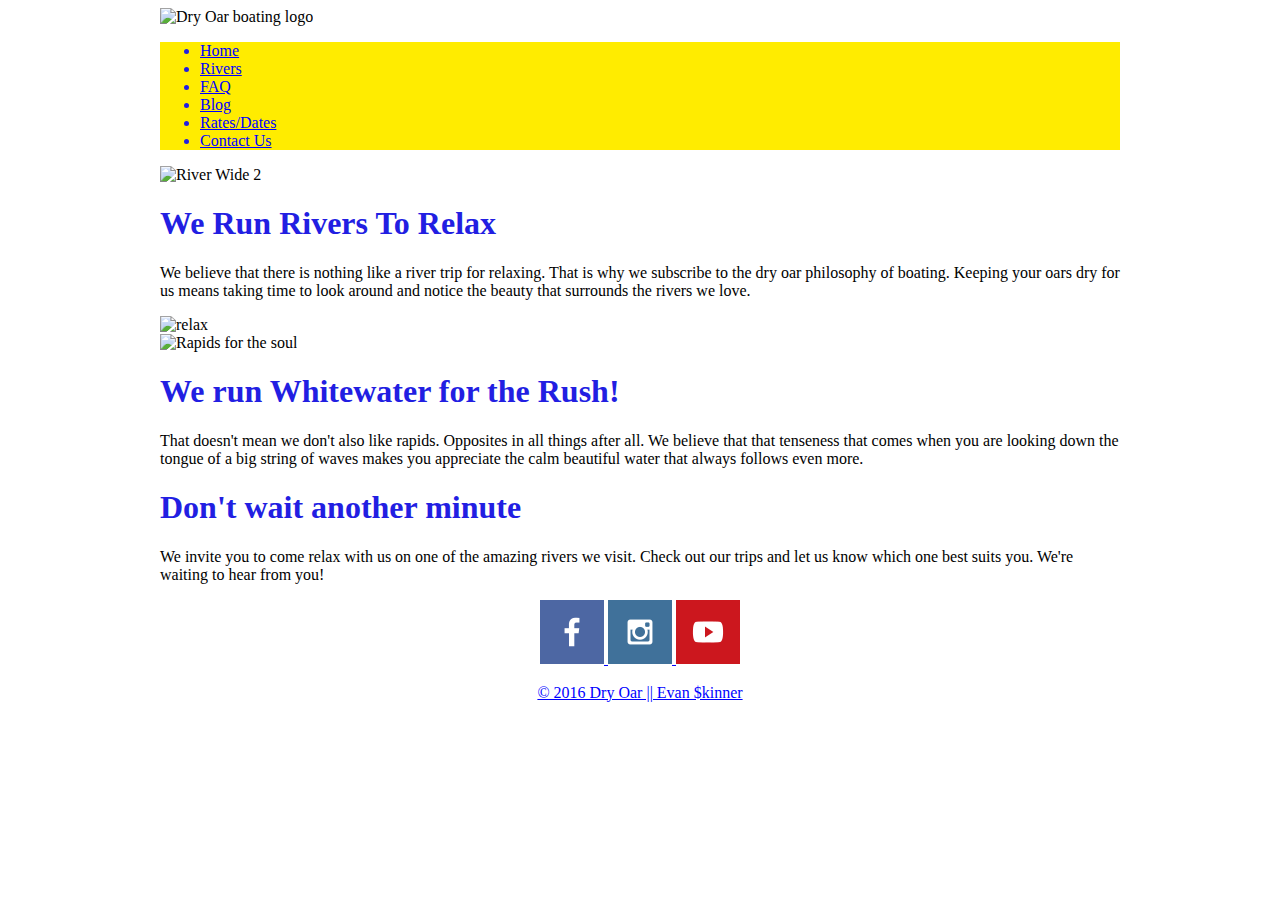
==== index.html @ 67ca1b67 "Update for the week" ====
<!doctype html>
<html>
    <head>
          <meta charset="utf-8">
        <title>Dry Oar Boating | Home</title>
    
        <style>
            
            .anything {
                width: 960px;
                margin :0 auto;
                }
            }
            #top {
            background-color:#FF9000;
            }
            
            nav {
                background-color:#FFEC00;
                color:#221EE2;
            }
            h1,h2,h3,h4,h5,h6 {
                color:#221EE2;
}    
            .firstpcolor {
                color:black;
            }
            
            #bottom {
                text-align: center;
            }
            
            a{
                color:blue;
            }
            #alignfooter {
                text-align: center;
            }
        </style>
   
    </head>
    
    <body>
        <div class="anything">
        
       <img src="http://brothert.net/dryoar/images/dryoarlogo.png" alt="Dry Oar boating logo">
    
<nav>
    <ul>
        <li><a href="index.html">Home</a></li>
        <li><a href="index.html">Rivers</a></li>
        <li><a href="index.html">FAQ</a></li>
        <li><a href="index.html">Blog</a></li>
        <li><a href="index.html">Rates/Dates</a></li>
        <li><a href="index.html">Contact Us</a></li>
    </ul>
        </nav>       
       <section id="section1">
        <img src="http://brothert.net/dryoar/images/river-wide2.JPG" alt="River Wide 2">
       <section id="top">
        <h1>We Run Rivers To Relax</h1>
        
        <p class=firstpcolor>We believe that there is nothing like a river trip for relaxing. That is why we subscribe to the dry oar philosophy of boating. Keeping your oars dry for us means taking time to look around and notice the beauty that surrounds the rivers we love.</p>
        
       <img src="http://brothert.net/dryoar/images/desolation-interest.jpg" alt="relax">
            </section>
        </section>
        <section id="section2">
       <img src="http://brothert.net/dryoar/images/ik-rapid.jpg" alt="Rapids for the soul">
        
        <h1>We run Whitewater for the Rush!</h1>
        
        <p>That doesn't mean we don't also like rapids. Opposites in all things after all. We believe that that tenseness that comes when you are looking down the tongue of a big string of waves makes you appreciate the calm beautiful water that always follows even more.</p>
        
        </section>
        <section id="section3">
    <h1>Don't wait another minute</h1>
        
        <p>We invite you to come relax with us on one of the amazing rivers we visit. Check out our trips and let us know which one best suits you. We're waiting to hear from you!</p>
        </section>
        
        <footer id=alignfooter>
            <a target="_blank" href="http://www.facebook.com"><img src="facebook.png"</a>
            <a target="_blank" href="http://www.instagram.com"><img src="instagram.png"</a>
            <a target="_blank" href="http://www.youtube.com"><img src="youtube.png"</a>
            
<p>&copy; 2016 Dry Oar || Evan $kinner <p>
            
        </footer>
       
        
        </div>
    </body>
</html>
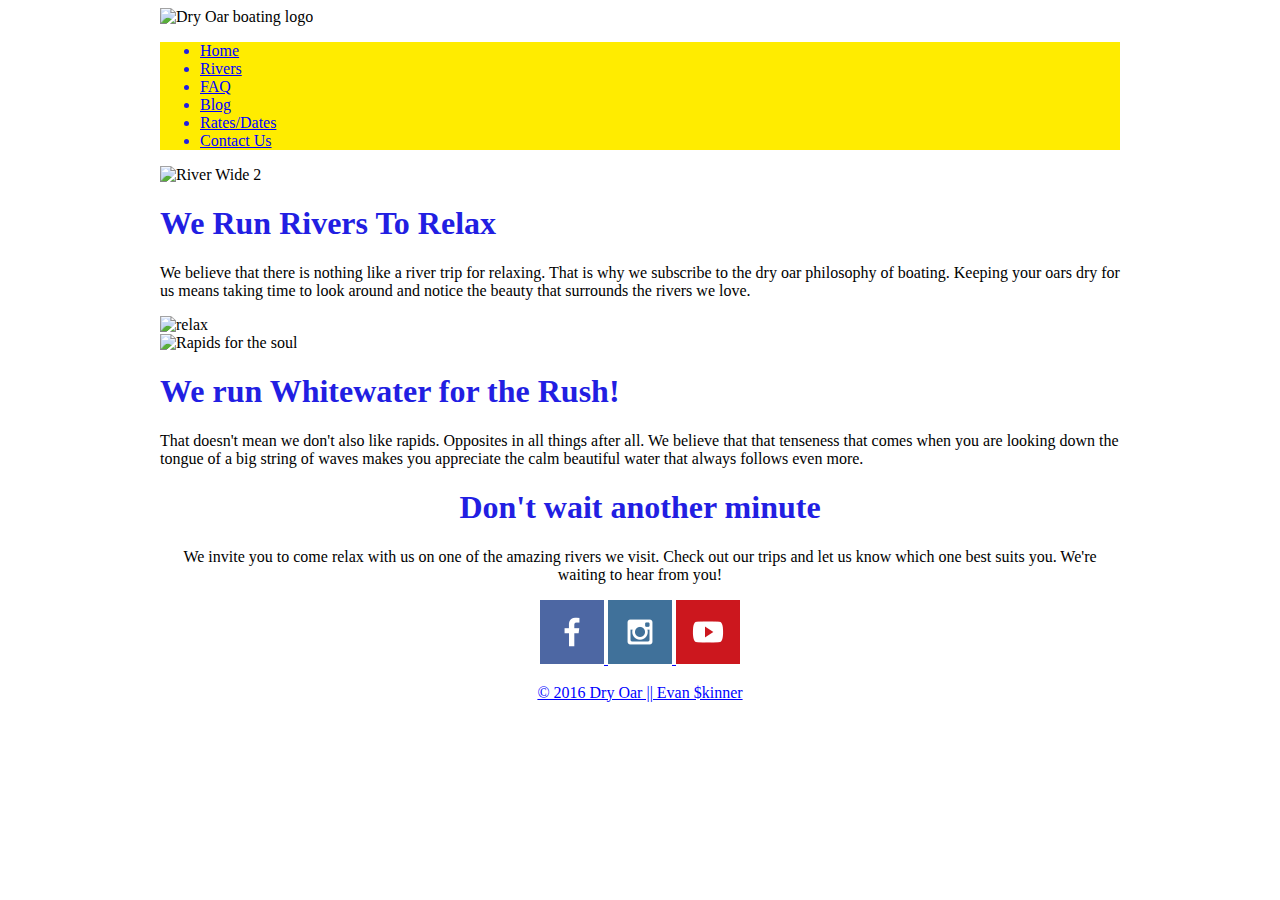
==== commit 2220050a: "10 22 2016" ====
--- a/index.html
+++ b/index.html
@@ -36,6 +36,10 @@
             #alignfooter {
                 text-align: center;
             }
+            
+            #section3 {
+                text-align: center;
+            }
         </style>
    
     </head>
@@ -58,10 +62,11 @@
        <section id="section1">
         <img src="http://brothert.net/dryoar/images/river-wide2.JPG" alt="River Wide 2">
        <section id="top">
-        <h1>We Run Rivers To Relax</h1>
+        <div class="leftcol">
+           <h1>We Run Rivers To Relax</h1>
         
         <p class=firstpcolor>We believe that there is nothing like a river trip for relaxing. That is why we subscribe to the dry oar philosophy of boating. Keeping your oars dry for us means taking time to look around and notice the beauty that surrounds the rivers we love.</p>
-        
+           </div>
        <img src="http://brothert.net/dryoar/images/desolation-interest.jpg" alt="relax">
             </section>
         </section>
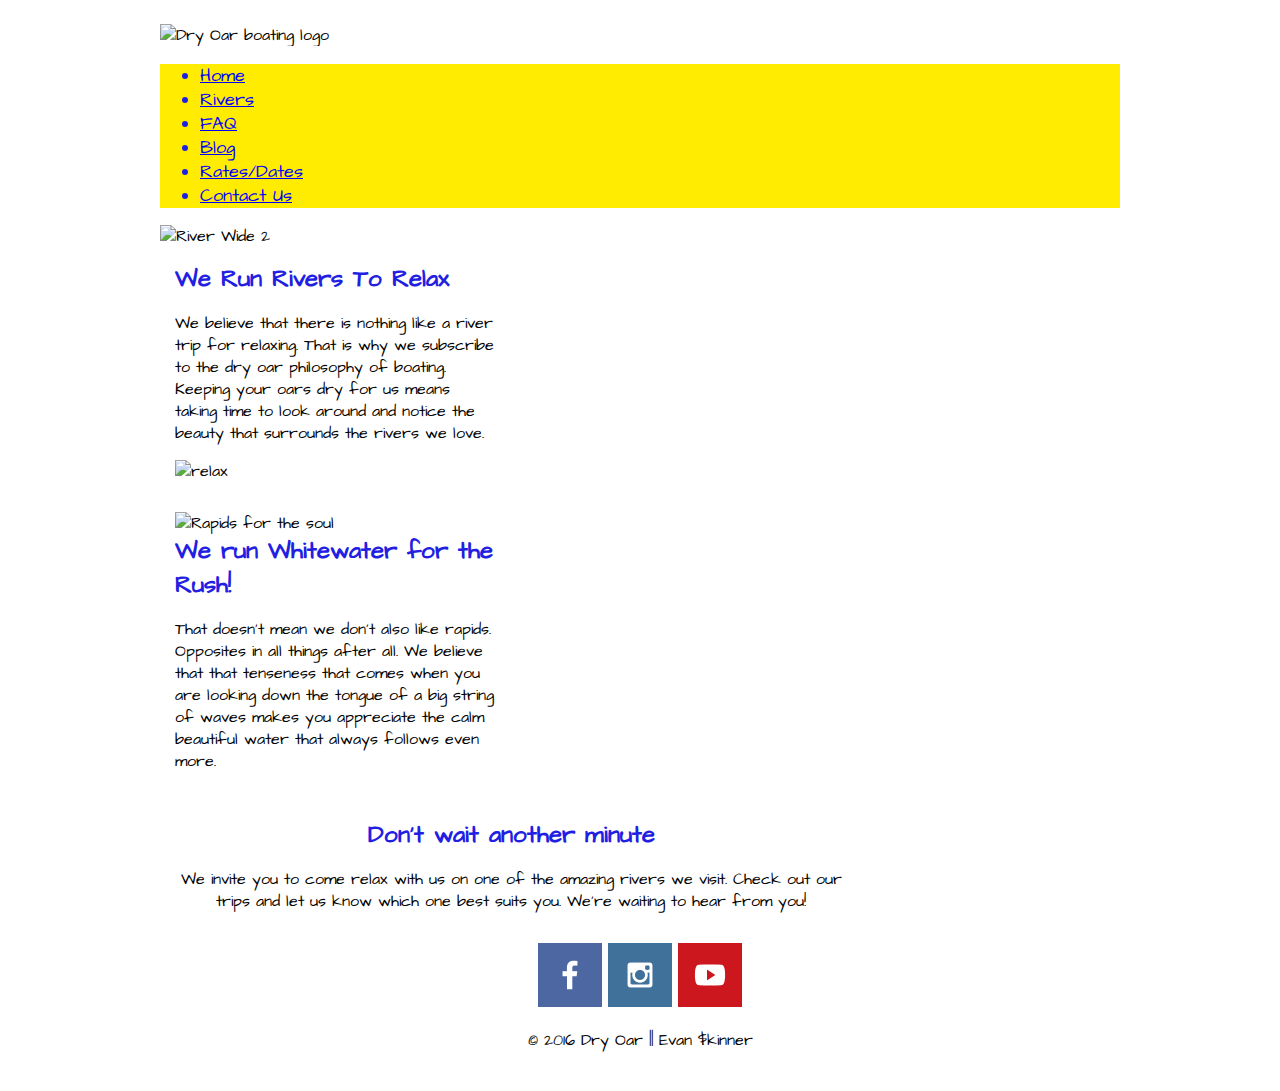
==== commit 6466be5a: "Update 29 Oct 2016" ====
--- a/index.html
+++ b/index.html
@@ -5,10 +5,18 @@
         <title>Dry Oar Boating | Home</title>
     
         <style>
+            @import url('https://fonts.googleapis.com/css?family=Architects+Daughter');
+            
+            body {
+                font-family:Arial, Helvetica, sans-serif;
+            }
             
             .anything {
                 width: 960px;
                 margin :0 auto;
+                font-family:"Architects Daughter", serif, sans-serif;
+                padding:1em;
+               
                 }
             }
             #top {
@@ -18,16 +26,21 @@
             nav {
                 background-color:#FFEC00;
                 color:#221EE2;
+                font-size:1.1em;
             }
+            
             h1,h2,h3,h4,h5,h6 {
                 color:#221EE2;
-}    
+                font-family:"Architects Daughter", serif, sans-serif;
+                margin:auto;
+            }    
             .firstpcolor {
                 color:black;
             }
             
             #bottom {
                 text-align: center;
+                width:48%;
             }
             
             a{
@@ -37,19 +50,37 @@
                 text-align: center;
             }
             
-            #section3 {
-                text-align: center;
+            #bottom-row {
+                text-align: center;  
+            }
+            
+            section {
+                padding: 15px;
+                width:70%;
+            }
+            
+            .leftcol{
+                width: 48%;
+            }
+            
+            .rightcol {
+                width:48%;
+            }
+            
+            #banner {
+                
+                
             }
         </style>
    
     </head>
-    
+
     <body>
         <div class="anything">
-        
-       <img src="http://brothert.net/dryoar/images/dryoarlogo.png" alt="Dry Oar boating logo">
+            
+            <img src="http://brothert.net/dryoar/images/dryoarlogo.png" alt="Dry Oar boating logo">
     
-<nav>
+        <nav>
     <ul>
         <li><a href="index.html">Home</a></li>
         <li><a href="index.html">Rivers</a></li>
@@ -59,35 +90,42 @@
         <li><a href="index.html">Contact Us</a></li>
     </ul>
         </nav>       
-       <section id="section1">
-        <img src="http://brothert.net/dryoar/images/river-wide2.JPG" alt="River Wide 2">
-       <section id="top">
-        <div class="leftcol">
-           <h1>We Run Rivers To Relax</h1>
+       
+            <div id="banner"><img src="http://brothert.net/dryoar/images/river-wide2.JPG" alt="River Wide 2"></div> 
         
-        <p class=firstpcolor>We believe that there is nothing like a river trip for relaxing. That is why we subscribe to the dry oar philosophy of boating. Keeping your oars dry for us means taking time to look around and notice the beauty that surrounds the rivers we love.</p>
+            <section id="top-row">
+            <div class="leftcol">
+           <h2>We Run Rivers To Relax</h2>
+        
+        <p class="firstpcolor">We believe that there is nothing like a river trip for relaxing. That is why we subscribe to the dry oar philosophy of boating. Keeping your oars dry for us means taking time to look around and notice the beauty that surrounds the rivers we love.</p>
            </div>
-       <img src="http://brothert.net/dryoar/images/desolation-interest.jpg" alt="relax">
-            </section>
+      
+            <div class="rightcol">
+            <img src="http://brothert.net/dryoar/images/desolation-interest.jpg" alt="relax">
+            </div>
+            
         </section>
-        <section id="section2">
-       <img src="http://brothert.net/dryoar/images/ik-rapid.jpg" alt="Rapids for the soul">
+    
+        <section id="middle-row">
+       
+            <div class="leftcol"><img src="http://brothert.net/dryoar/images/ik-rapid.jpg" alt="Rapids for the soul"> </div>
         
-        <h1>We run Whitewater for the Rush!</h1>
+            <div class="rightcol">
+        <h2>We run Whitewater for the Rush!</h2>
         
-        <p>That doesn't mean we don't also like rapids. Opposites in all things after all. We believe that that tenseness that comes when you are looking down the tongue of a big string of waves makes you appreciate the calm beautiful water that always follows even more.</p>
+                <p>That doesn't mean we don't also like rapids. Opposites in all things after all. We believe that that tenseness that comes when you are looking down the tongue of a big string of waves makes you appreciate the calm beautiful water that always follows even more.</p> </div>
         
         </section>
-        <section id="section3">
-    <h1>Don't wait another minute</h1>
+        <section id="bottom-row">
+    <h2>Don't wait another minute</h2>
         
         <p>We invite you to come relax with us on one of the amazing rivers we visit. Check out our trips and let us know which one best suits you. We're waiting to hear from you!</p>
         </section>
         
-        <footer id=alignfooter>
-            <a target="_blank" href="http://www.facebook.com"><img src="facebook.png"</a>
-            <a target="_blank" href="http://www.instagram.com"><img src="instagram.png"</a>
-            <a target="_blank" href="http://www.youtube.com"><img src="youtube.png"</a>
+        <footer id="alignfooter">
+            <a target="_blank" href="http://www.facebook.com"><img src="facebook.png" alt="Facebook"></a>
+            <a target="_blank" href="http://www.instagram.com"><img src="instagram.png" alt="Instagram"></a>
+            <a target="_blank" href="http://www.youtube.com"><img src="youtube.png" alt="Youtube"></a>
             
 <p>&copy; 2016 Dry Oar || Evan $kinner <p>
             
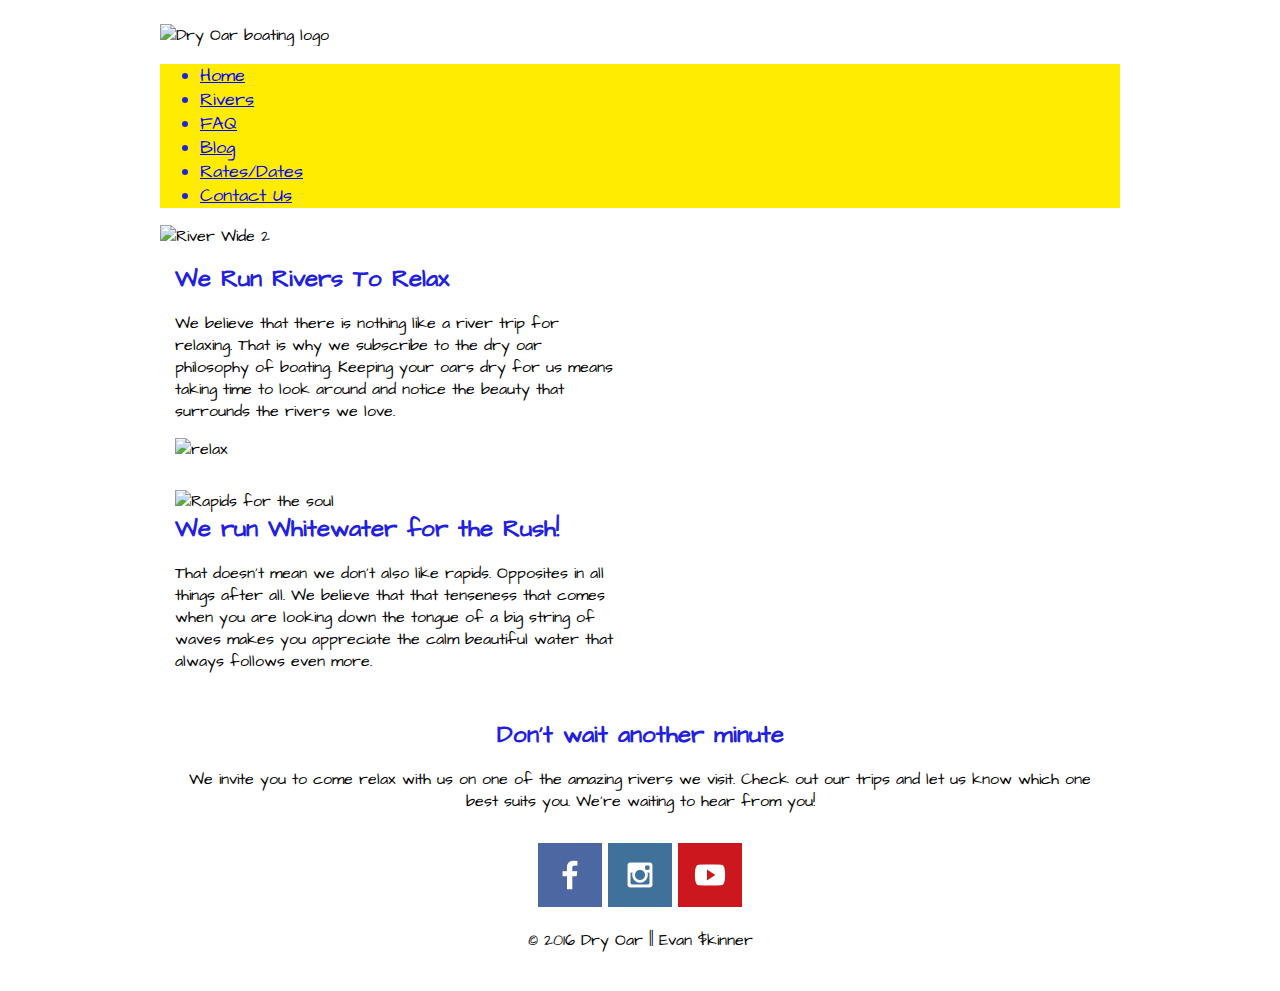
==== commit 3cdc0a17: "Final 29Oct" ====
--- a/index.html
+++ b/index.html
@@ -56,7 +56,7 @@
             
             section {
                 padding: 15px;
-                width:70%;
+                
             }
             
             .leftcol{
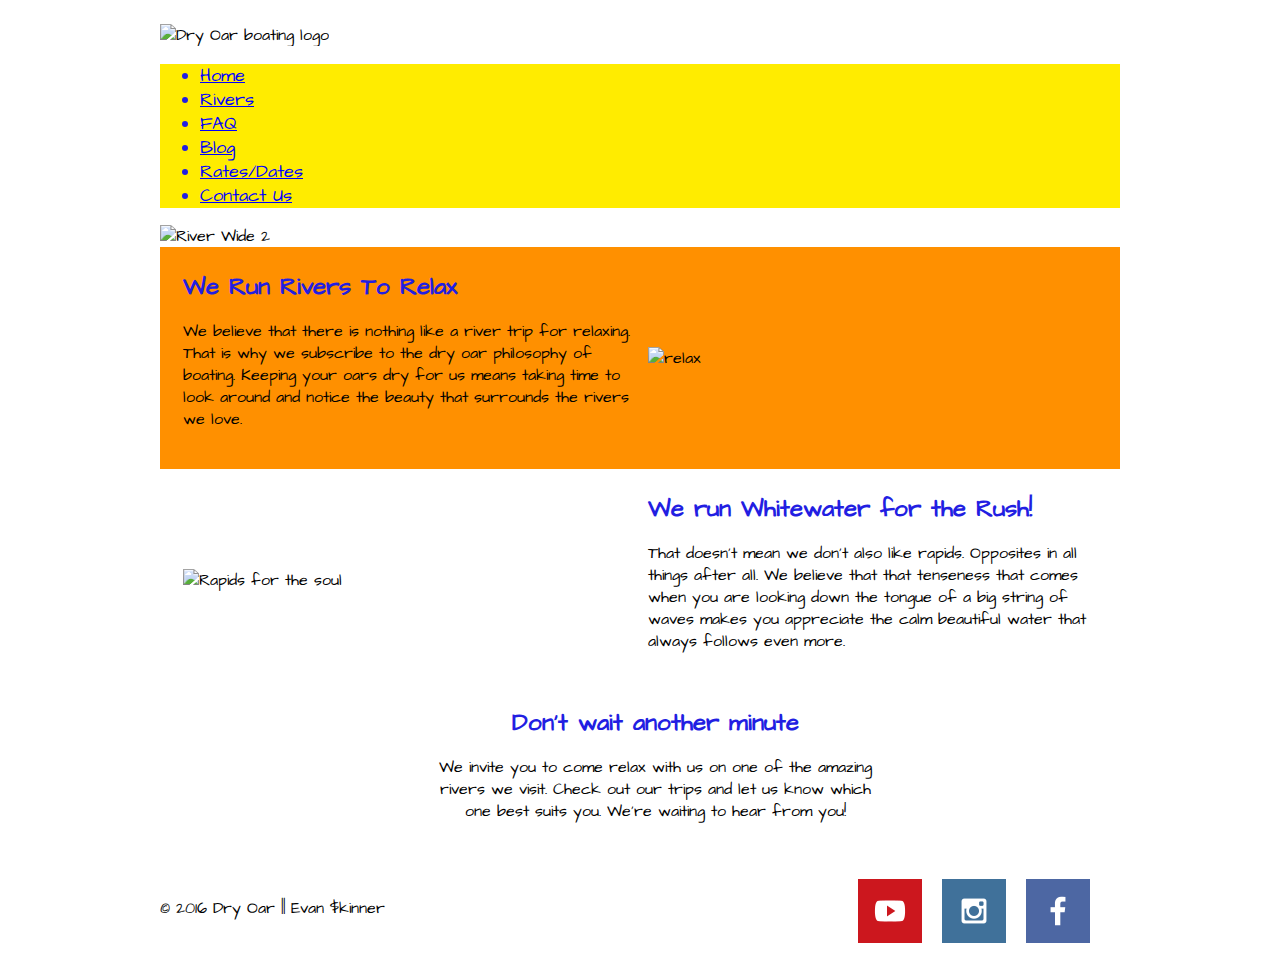
==== commit b2da94d4: "7 Nov 2016 Pre" ====
--- a/index.html
+++ b/index.html
@@ -1,137 +1,172 @@
 <!doctype html>
 <html>
-    <head>
-          <meta charset="utf-8">
-        <title>Dry Oar Boating | Home</title>
-    
-        <style>
-            @import url('https://fonts.googleapis.com/css?family=Architects+Daughter');
-            
-            body {
-                font-family:Arial, Helvetica, sans-serif;
-            }
-            
-            .anything {
-                width: 960px;
-                margin :0 auto;
-                font-family:"Architects Daughter", serif, sans-serif;
-                padding:1em;
-               
-                }
-            }
-            #top {
-            background-color:#FF9000;
-            }
-            
-            nav {
-                background-color:#FFEC00;
-                color:#221EE2;
-                font-size:1.1em;
-            }
-            
-            h1,h2,h3,h4,h5,h6 {
-                color:#221EE2;
-                font-family:"Architects Daughter", serif, sans-serif;
-                margin:auto;
-            }    
-            .firstpcolor {
-                color:black;
-            }
-            
-            #bottom {
-                text-align: center;
-                width:48%;
-            }
-            
-            a{
-                color:blue;
-            }
-            #alignfooter {
-                text-align: center;
-            }
-            
-            #bottom-row {
-                text-align: center;  
-            }
-            
-            section {
-                padding: 15px;
-                
-            }
-            
-            .leftcol{
-                width: 48%;
-            }
-            
-            .rightcol {
-                width:48%;
-            }
-            
-            #banner {
-                
-                
-            }
-        </style>
-   
-    </head>
 
-    <body>
-        <div class="anything">
-            
-            <img src="http://brothert.net/dryoar/images/dryoarlogo.png" alt="Dry Oar boating logo">
-    
+<head>
+    <meta charset="utf-8">
+    <title>Dry Oar Boating | Home</title>
+
+    <style>
+        @import url('https://fonts.googleapis.com/css?family=Architects+Daughter');
+        body {
+            font-family: Arial, Helvetica, sans-serif;
+        }
+        
+        .anything {
+            width: 960px;
+            margin: 0 auto;
+            font-family: "Architects Daughter", serif, sans-serif;
+            padding: 1em;
+        }
+        
+        h1,
+        h2,
+        h3,
+        h4,
+        h5,
+        h6 {
+            color: #221EE2;
+            font-family: "Architects Daughter", serif, sans-serif;
+            margin: auto;
+        }
+        
+        .firstpcolor {
+            color: black;
+        }
+        
+        #bottom {
+            text-align: center;
+            width: 48%;
+        }
+        
+        a {
+            color: blue;
+        }
+        
+        #alignfooter {
+            text-align: center;
+            height: 55px;
+            width: 940px;
+        }
+        
+        #bottom-row {
+            text-align: center;
+            width: 48%;
+            margin-left: 250px;
+        }
+        
+        section {
+            padding: 15px;
+        }
+        
+        .leftcol,
+        .rightcol {
+            width: 48%;
+            flex: 1 0 15em;
+            margin: .5em;
+        }
+        
+        #banner {}
+        
+        .fullwidth {
+            width: 100%;
+        }
+        
+        #top-row {
+            display: flex;
+            background-color: #FF9000;
+            flex-flow: row wrap;
+            align-items: center;
+        }
+        
+        #middle-row {
+            display: flex;
+            flex-flow: row wrap;
+            align-items: center;
+        }
+        
+        img {
+            max-width: 100%;
+        }
+        
+        #copywrite {
+            float: left;
+            margin-top:27.5px;
+        }
+        
+        .socialmedia {
+            float: right;
+            padding: 10px;
+        }
+        
+        nav {
+            background-color: #FFEC00;
+            color: #221EE2;
+            font-size: 1.1em;
+        }
+    </style>
+
+</head>
+
+<body>
+    <div class="anything">
+
+        <img src="http://brothert.net/dryoar/images/dryoarlogo.png" alt="Dry Oar boating logo">
+
         <nav>
-    <ul>
-        <li><a href="index.html">Home</a></li>
-        <li><a href="index.html">Rivers</a></li>
-        <li><a href="index.html">FAQ</a></li>
-        <li><a href="index.html">Blog</a></li>
-        <li><a href="index.html">Rates/Dates</a></li>
-        <li><a href="index.html">Contact Us</a></li>
-    </ul>
-        </nav>       
-       
-            <div id="banner"><img src="http://brothert.net/dryoar/images/river-wide2.JPG" alt="River Wide 2"></div> 
-        
-            <section id="top-row">
+            <ul>
+                <li><a href="index.html">Home</a></li>
+                <li><a href="index.html">Rivers</a></li>
+                <li><a href="index.html">FAQ</a></li>
+                <li><a href="index.html">Blog</a></li>
+                <li><a href="index.html">Rates/Dates</a></li>
+                <li><a href="index.html">Contact Us</a></li>
+            </ul>
+        </nav>
+
+        <div id="banner"><img class="fullwidth" src="http://brothert.net/dryoar/images/river-wide2.JPG" alt="River Wide 2"></div>
+
+        <section id="top-row">
             <div class="leftcol">
-           <h2>We Run Rivers To Relax</h2>
-        
-        <p class="firstpcolor">We believe that there is nothing like a river trip for relaxing. That is why we subscribe to the dry oar philosophy of boating. Keeping your oars dry for us means taking time to look around and notice the beauty that surrounds the rivers we love.</p>
-           </div>
-      
+                <h2>We Run Rivers To Relax</h2>
+
+                <p class="firstpcolor">We believe that there is nothing like a river trip for relaxing. That is why we subscribe to the dry oar philosophy of boating. Keeping your oars dry for us means taking time to look around and notice the beauty that surrounds the rivers we love.</p>
+            </div>
+
             <div class="rightcol">
-            <img src="http://brothert.net/dryoar/images/desolation-interest.jpg" alt="relax">
+                <img src="http://brothert.net/dryoar/images/desolation-interest.jpg" alt="relax">
             </div>
-            
+
         </section>
-    
+
         <section id="middle-row">
-       
+
             <div class="leftcol"><img src="http://brothert.net/dryoar/images/ik-rapid.jpg" alt="Rapids for the soul"> </div>
-        
+
             <div class="rightcol">
-        <h2>We run Whitewater for the Rush!</h2>
-        
-                <p>That doesn't mean we don't also like rapids. Opposites in all things after all. We believe that that tenseness that comes when you are looking down the tongue of a big string of waves makes you appreciate the calm beautiful water that always follows even more.</p> </div>
-        
+                <h2>We run Whitewater for the Rush!</h2>
+
+                <p>That doesn't mean we don't also like rapids. Opposites in all things after all. We believe that that tenseness that comes when you are looking down the tongue of a big string of waves makes you appreciate the calm beautiful water that always follows even more.</p>
+            </div>
+
         </section>
         <section id="bottom-row">
-    <h2>Don't wait another minute</h2>
-        
-        <p>We invite you to come relax with us on one of the amazing rivers we visit. Check out our trips and let us know which one best suits you. We're waiting to hear from you!</p>
+            <h2>Don't wait another minute</h2>
+
+            <p>We invite you to come relax with us on one of the amazing rivers we visit. Check out our trips and let us know which one best suits you. We're waiting to hear from you!</p>
         </section>
-        
+
         <footer id="alignfooter">
-            <a target="_blank" href="http://www.facebook.com"><img src="facebook.png" alt="Facebook"></a>
-            <a target="_blank" href="http://www.instagram.com"><img src="instagram.png" alt="Instagram"></a>
-            <a target="_blank" href="http://www.youtube.com"><img src="youtube.png" alt="Youtube"></a>
-            
-<p>&copy; 2016 Dry Oar || Evan $kinner <p>
-            
+            <a class="socialmedia" target="_blank" href="http://www.facebook.com"><img src="facebook.png" alt="Facebook"></a>
+            <a class="socialmedia" target="_blank" href="http://www.instagram.com"><img src="instagram.png" alt="Instagram"></a>
+            <a class="socialmedia" target="_blank" href="http://www.youtube.com"><img src="youtube.png" alt="Youtube"></a>
+
+            <p id="copywrite">&copy; 2016 Dry Oar || Evan $kinner
+                <p>
+
         </footer>
-       
-        
-        </div>
-    </body>
+
+
+    </div>
+</body>
+
 </html>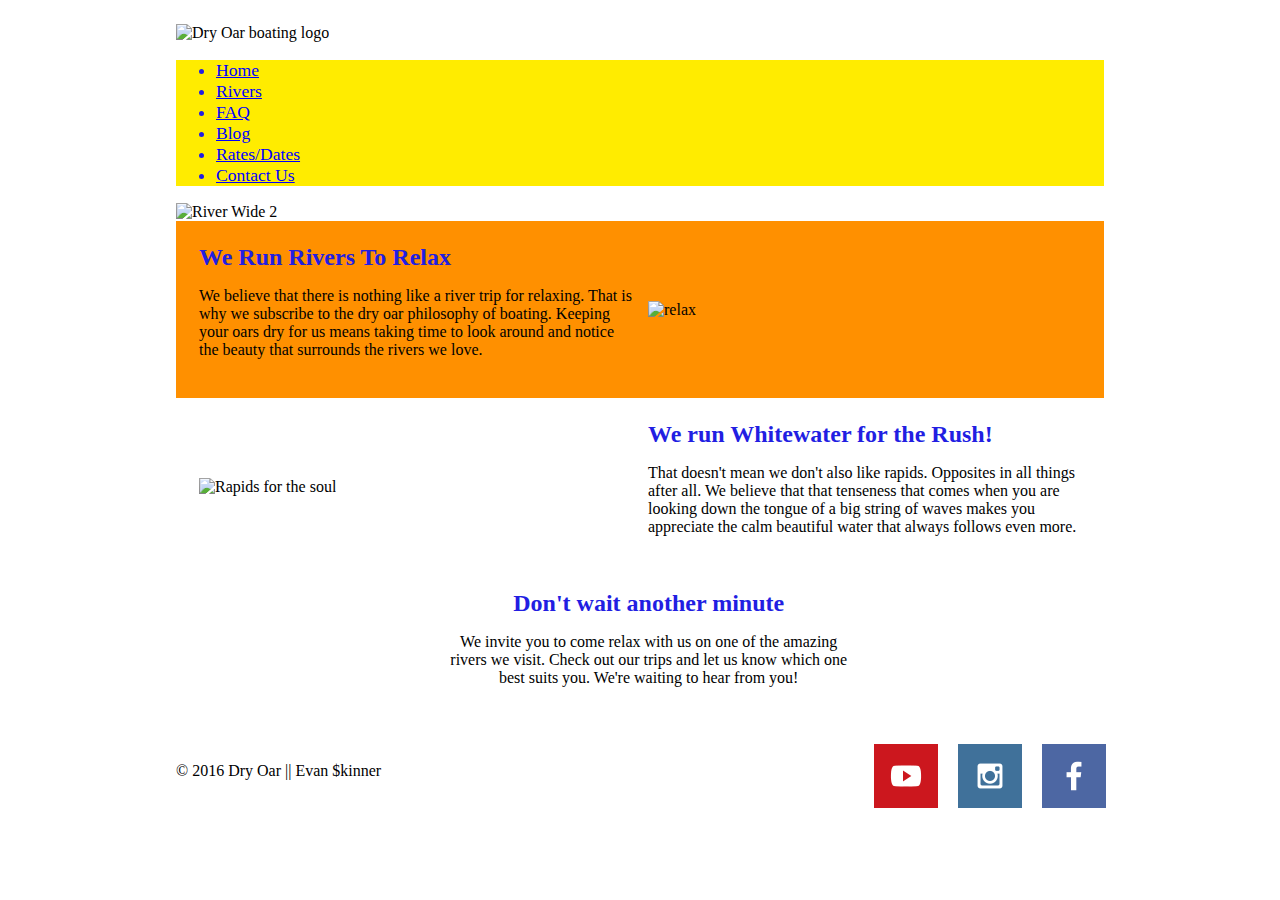
==== commit 7de5711d: "11 Nov 2016" ====
--- a/index.html
+++ b/index.html
@@ -6,6 +6,11 @@
     <title>Dry Oar Boating | Home</title>
 
     <style>
+        
+        *{
+            box-sizing: border-box;
+        }
+        
         @import url('https://fonts.googleapis.com/css?family=Architects+Daughter');
         body {
             font-family: Arial, Helvetica, sans-serif;
@@ -91,11 +96,13 @@
         #copywrite {
             float: left;
             margin-top:27.5px;
+            
         }
         
         .socialmedia {
             float: right;
             padding: 10px;
+            
         }
         
         nav {
@@ -103,6 +110,7 @@
             color: #221EE2;
             font-size: 1.1em;
         }
+        
     </style>
 
 </head>
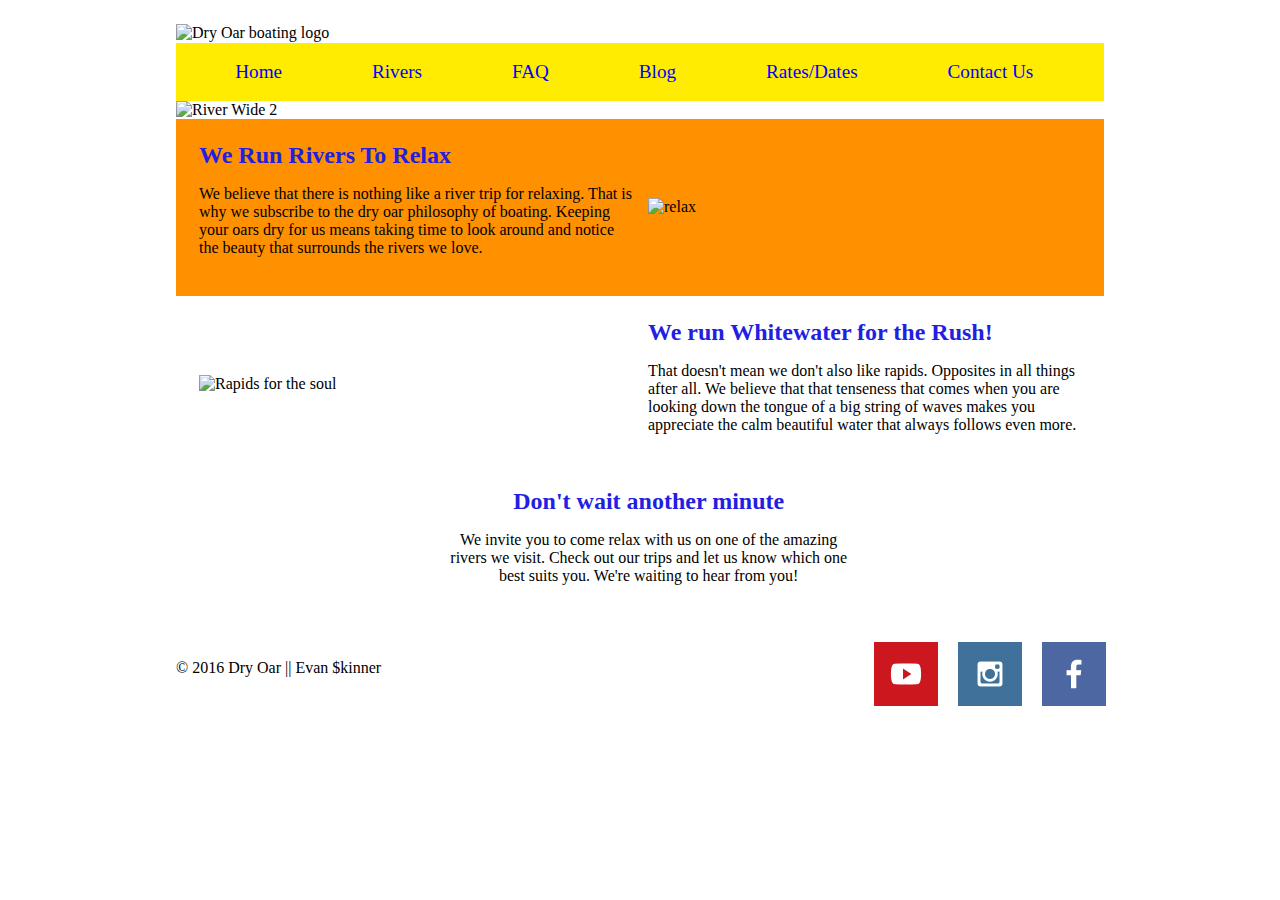
==== commit 3d926e2b: "Final changes 11 19 2016" ====
--- a/index.html
+++ b/index.html
@@ -4,122 +4,15 @@
 <head>
     <meta charset="utf-8">
     <title>Dry Oar Boating | Home</title>
-
-    <style>
-        
-        *{
-            box-sizing: border-box;
-        }
-        
-        @import url('https://fonts.googleapis.com/css?family=Architects+Daughter');
-        body {
-            font-family: Arial, Helvetica, sans-serif;
-        }
-        
-        .anything {
-            width: 960px;
-            margin: 0 auto;
-            font-family: "Architects Daughter", serif, sans-serif;
-            padding: 1em;
-        }
-        
-        h1,
-        h2,
-        h3,
-        h4,
-        h5,
-        h6 {
-            color: #221EE2;
-            font-family: "Architects Daughter", serif, sans-serif;
-            margin: auto;
-        }
-        
-        .firstpcolor {
-            color: black;
-        }
-        
-        #bottom {
-            text-align: center;
-            width: 48%;
-        }
-        
-        a {
-            color: blue;
-        }
-        
-        #alignfooter {
-            text-align: center;
-            height: 55px;
-            width: 940px;
-        }
-        
-        #bottom-row {
-            text-align: center;
-            width: 48%;
-            margin-left: 250px;
-        }
-        
-        section {
-            padding: 15px;
-        }
-        
-        .leftcol,
-        .rightcol {
-            width: 48%;
-            flex: 1 0 15em;
-            margin: .5em;
-        }
-        
-        #banner {}
-        
-        .fullwidth {
-            width: 100%;
-        }
-        
-        #top-row {
-            display: flex;
-            background-color: #FF9000;
-            flex-flow: row wrap;
-            align-items: center;
-        }
-        
-        #middle-row {
-            display: flex;
-            flex-flow: row wrap;
-            align-items: center;
-        }
-        
-        img {
-            max-width: 100%;
-        }
-        
-        #copywrite {
-            float: left;
-            margin-top:27.5px;
-            
-        }
-        
-        .socialmedia {
-            float: right;
-            padding: 10px;
-            
-        }
-        
-        nav {
-            background-color: #FFEC00;
-            color: #221EE2;
-            font-size: 1.1em;
-        }
-        
-    </style>
+    <link rel="stylesheet" type="text/css" href="main.css" >
 
 </head>
 
 <body>
     <div class="anything">
 
-        <img src="http://brothert.net/dryoar/images/dryoarlogo.png" alt="Dry Oar boating logo">
-
+    <div id="logo"><img src="http://brothert.net/dryoar/images/dryoarlogo.png" alt="Dry Oar boating logo"></div>
+    
         <nav>
             <ul>
                 <li><a href="index.html">Home</a></li>
--- a/main.css
+++ b/main.css
@@ -0,0 +1,138 @@
+  *{
+            box-sizing: border-box;
+        }
+        
+        @import url('https://fonts.googleapis.com/css?family=Architects+Daughter');
+        body {
+            font-family: Arial, Helvetica, sans-serif;
+        }
+        
+        
+        .anything {
+            width: 960px;
+            margin: 0 auto;
+            font-family: "Architects Daughter", serif, sans-serif;
+            padding: 1em;
+        }
+        
+        h1,
+        h2,
+        h3,
+        h4,
+        h5,
+        h6 {
+            color: #221EE2;
+            font-family: "Architects Daughter", serif, sans-serif;
+            margin: auto;
+        }
+        
+        .firstpcolor {
+            color: black;
+        }
+        
+        #bottom {
+            text-align: center;
+            width: 48%;
+        }
+        
+        a {
+            color: blue;
+            text-decoration: none;
+        }
+        
+        #alignfooter {
+            text-align: center;
+            height: 55px;
+            width: 940px;
+        }
+        
+        #bottom-row {
+            text-align: center;
+            width: 48%;
+            margin-left: 250px;
+        }
+        
+        section {
+            padding: 15px;
+        }
+        
+        .leftcol,
+        .rightcol {
+            width: 48%;
+            flex: 1 0 15em;
+            margin: .5em;
+        }
+        
+        .fullwidth {
+            width: 100%;
+        }
+        
+        #top-row {
+            display: flex;
+            background-color: #FF9000;
+            flex-flow: row wrap;
+            align-items: center;
+        }
+        
+        #middle-row {
+            display: flex;
+            flex-flow: row wrap;
+            align-items: center;
+        }
+        
+        img {
+            max-width: 100%;
+        }
+        
+        #copywrite {
+            float: left;
+            margin-top:27.5px;
+            
+        }
+        
+        .socialmedia {
+            float: right;
+            padding: 10px;
+            
+        }
+        
+        nav {
+            background-color: #FFEC00;
+            color: #221EE2;
+            font-size: 1.2em;
+            height:3em;  
+            
+        }
+        
+        nav li  {
+            flex:auto;
+            
+        }
+
+        nav ul {
+         list-style-type: none;
+            display:flex;
+            line-height: 3em;
+            flex-flow:row wrap;
+        }
+        
+nav a:link, nav a:visited {
+    color: blue;
+            text-decoration: none;
+}
+
+nav a:hover {
+    color: blue;
+    background-color:red;
+}
+
+nav a {
+    padding:1em;
+
+}
+        #logo {
+            background-color: white;
+            float:left;
+            
+        }
+           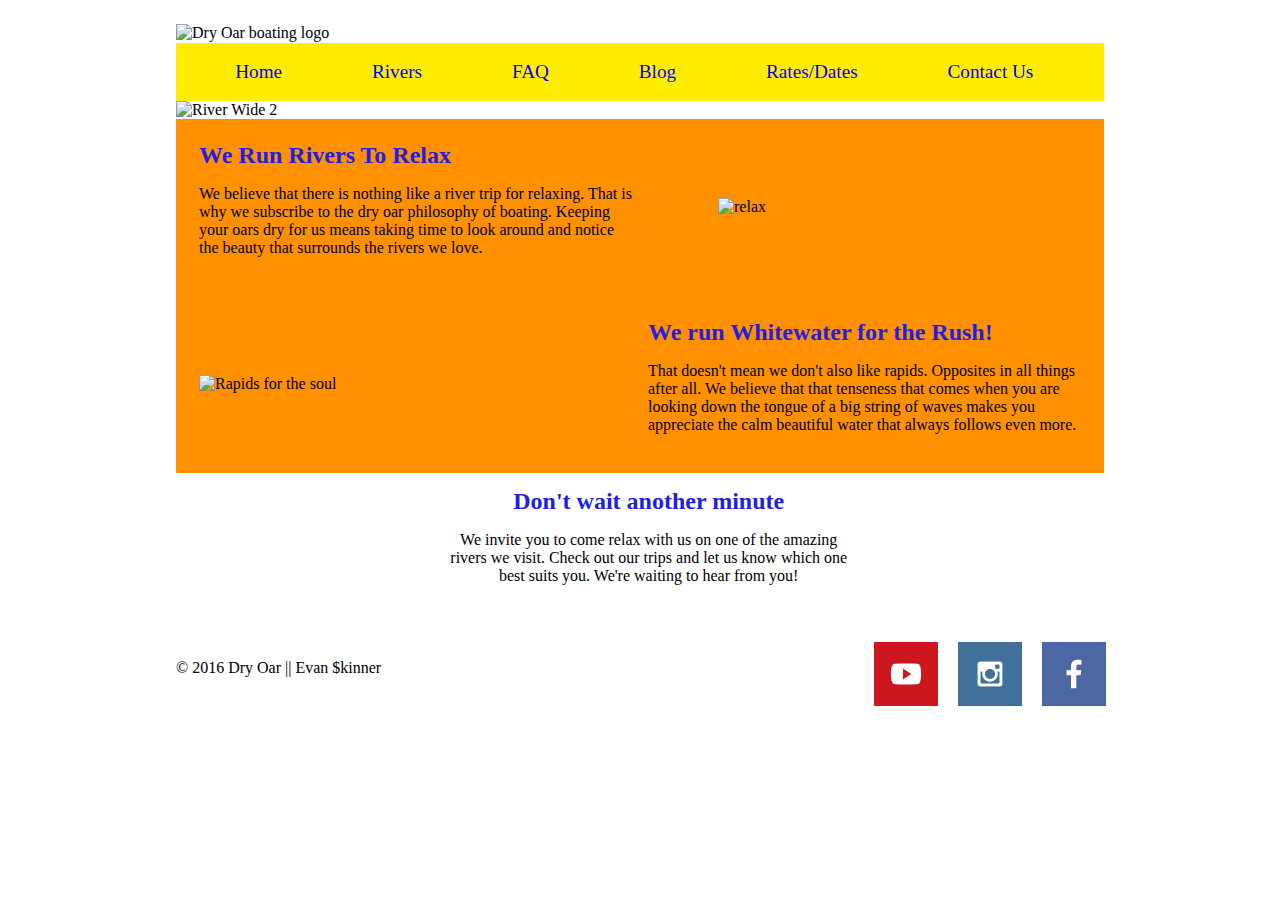
==== commit bf1a6445: "Final Update 12 13 2016" ====
--- a/index.html
+++ b/index.html
@@ -4,23 +4,23 @@
 <head>
     <meta charset="utf-8">
     <title>Dry Oar Boating | Home</title>
-    <link rel="stylesheet" type="text/css" href="main.css" >
+    <link rel="stylesheet" type="text/css" href="main.css">
 
 </head>
 
 <body>
     <div class="anything">
 
-    <div id="logo"><img src="http://brothert.net/dryoar/images/dryoarlogo.png" alt="Dry Oar boating logo"></div>
-    
+        <div id="logo"><img src="http://brothert.net/dryoar/images/dryoarlogo.png" alt="Dry Oar boating logo"></div>
+
         <nav>
             <ul>
                 <li><a href="index.html">Home</a></li>
-                <li><a href="index.html">Rivers</a></li>
-                <li><a href="index.html">FAQ</a></li>
-                <li><a href="index.html">Blog</a></li>
-                <li><a href="index.html">Rates/Dates</a></li>
-                <li><a href="index.html">Contact Us</a></li>
+                <li><a href="Rivers.html">Rivers</a></li>
+                <li><a href="#">FAQ</a></li>
+                <li><a href="Blog.html">Blog</a></li>
+                <li><a href="#">Rates/Dates</a></li>
+                <li><a href="#">Contact Us</a></li>
             </ul>
         </nav>
 
@@ -34,7 +34,7 @@
             </div>
 
             <div class="rightcol">
-                <img src="http://brothert.net/dryoar/images/desolation-interest.jpg" alt="relax">
+                <img id="adjust" src="http://brothert.net/dryoar/images/desolation-interest.jpg" alt="relax">
             </div>
 
         </section>
--- a/main.css
+++ b/main.css
@@ -1,138 +1,134 @@
-  *{
-            box-sizing: border-box;
-        }
-        
-        @import url('https://fonts.googleapis.com/css?family=Architects+Daughter');
-        body {
-            font-family: Arial, Helvetica, sans-serif;
-        }
-        
-        
-        .anything {
-            width: 960px;
-            margin: 0 auto;
-            font-family: "Architects Daughter", serif, sans-serif;
-            padding: 1em;
-        }
-        
-        h1,
-        h2,
-        h3,
-        h4,
-        h5,
-        h6 {
-            color: #221EE2;
-            font-family: "Architects Daughter", serif, sans-serif;
-            margin: auto;
-        }
-        
-        .firstpcolor {
-            color: black;
-        }
-        
-        #bottom {
-            text-align: center;
-            width: 48%;
-        }
-        
-        a {
-            color: blue;
-            text-decoration: none;
-        }
-        
-        #alignfooter {
-            text-align: center;
-            height: 55px;
-            width: 940px;
-        }
-        
-        #bottom-row {
-            text-align: center;
-            width: 48%;
-            margin-left: 250px;
-        }
-        
-        section {
-            padding: 15px;
-        }
-        
-        .leftcol,
-        .rightcol {
-            width: 48%;
-            flex: 1 0 15em;
-            margin: .5em;
-        }
-        
-        .fullwidth {
-            width: 100%;
-        }
-        
-        #top-row {
-            display: flex;
-            background-color: #FF9000;
-            flex-flow: row wrap;
-            align-items: center;
-        }
-        
-        #middle-row {
-            display: flex;
-            flex-flow: row wrap;
-            align-items: center;
-        }
-        
-        img {
-            max-width: 100%;
-        }
-        
-        #copywrite {
-            float: left;
-            margin-top:27.5px;
-            
-        }
-        
-        .socialmedia {
-            float: right;
-            padding: 10px;
-            
-        }
-        
-        nav {
-            background-color: #FFEC00;
-            color: #221EE2;
-            font-size: 1.2em;
-            height:3em;  
-            
-        }
-        
-        nav li  {
-            flex:auto;
-            
-        }
-
-        nav ul {
-         list-style-type: none;
-            display:flex;
-            line-height: 3em;
-            flex-flow:row wrap;
-        }
-        
-nav a:link, nav a:visited {
-    color: blue;
-            text-decoration: none;
-}
-
-nav a:hover {
-    color: blue;
-    background-color:red;
-}
-
-nav a {
-    padding:1em;
-
-}
-        #logo {
-            background-color: white;
-            float:left;
-            
-        }
-           +   * {
+       box-sizing: border-box;
+       @import url('https://fonts.googleapis.com/css?family=Architects+Daughter');
+       font-family: 'Architects Daughter', cursive, serif;
+   }
+   
+   .anything {
+       width: 960px;
+       margin: 0 auto;
+       font-family: "Architects Daughter", serif, sans-serif;
+       padding: 1em;
+   }
+   
+   h1,
+   h2,
+   h3,
+   h4,
+   h5,
+   h6 {
+       color: #221EE2;
+       font-family: "Architects Daughter", serif, sans-serif;
+       margin: auto;
+   }
+   
+   .firstpcolor {
+       color: black;
+   }
+   
+   #bottom {
+       text-align: center;
+       width: 48%;
+   }
+   
+   a {
+       color: blue;
+       text-decoration: none;
+   }
+   
+   #alignfooter {
+       text-align: center;
+       height: 55px;
+       width: 940px;
+   }
+   
+   #bottom-row {
+       text-align: center;
+       width: 48%;
+       margin-left: 250px;
+   }
+   
+   section {
+       padding: 15px;
+   }
+   
+   .leftcol,
+   .rightcol {
+       width: 48%;
+       flex: 1 0 15em;
+       margin: .5em;
+   }
+   
+   .fullwidth {
+       width: 100%;
+   }
+   
+   #top-row {
+       display: flex;
+       background-color: #FF9000;
+       flex-flow: row wrap;
+       align-items: center;
+   }
+   
+   #middle-row {
+       display: flex;
+       flex-flow: row wrap;
+       align-items: center;
+       background-color: #FF9000;
+   }
+   
+   img {
+       max-width: 100%;
+   }
+   
+   #copywrite {
+       float: left;
+       margin-top: 27.5px;
+   }
+   
+   .socialmedia {
+       float: right;
+       padding: 10px;
+   }
+   
+   nav {
+       background-color: #FFEC00;
+       color: #221EE2;
+       font-size: 1.2em;
+       height: 3em;
+   }
+   
+   nav li {
+       flex: auto;
+   }
+   
+   nav ul {
+       list-style-type: none;
+       display: flex;
+       line-height: 3em;
+       flex-flow: row wrap;
+   }
+   
+   nav a:link,
+   nav a:visited {
+       color: blue;
+       text-decoration: none;
+   }
+   
+   nav a:hover {
+       color: blue;
+       background-color: #FF9000;
+   }
+   
+   nav a {
+       padding: 1em;
+   }
+   
+   #logo {
+       background-color: white;
+       float: left;
+   }
+   
+   #adjust {
+       padding-left: 70px;
+   }